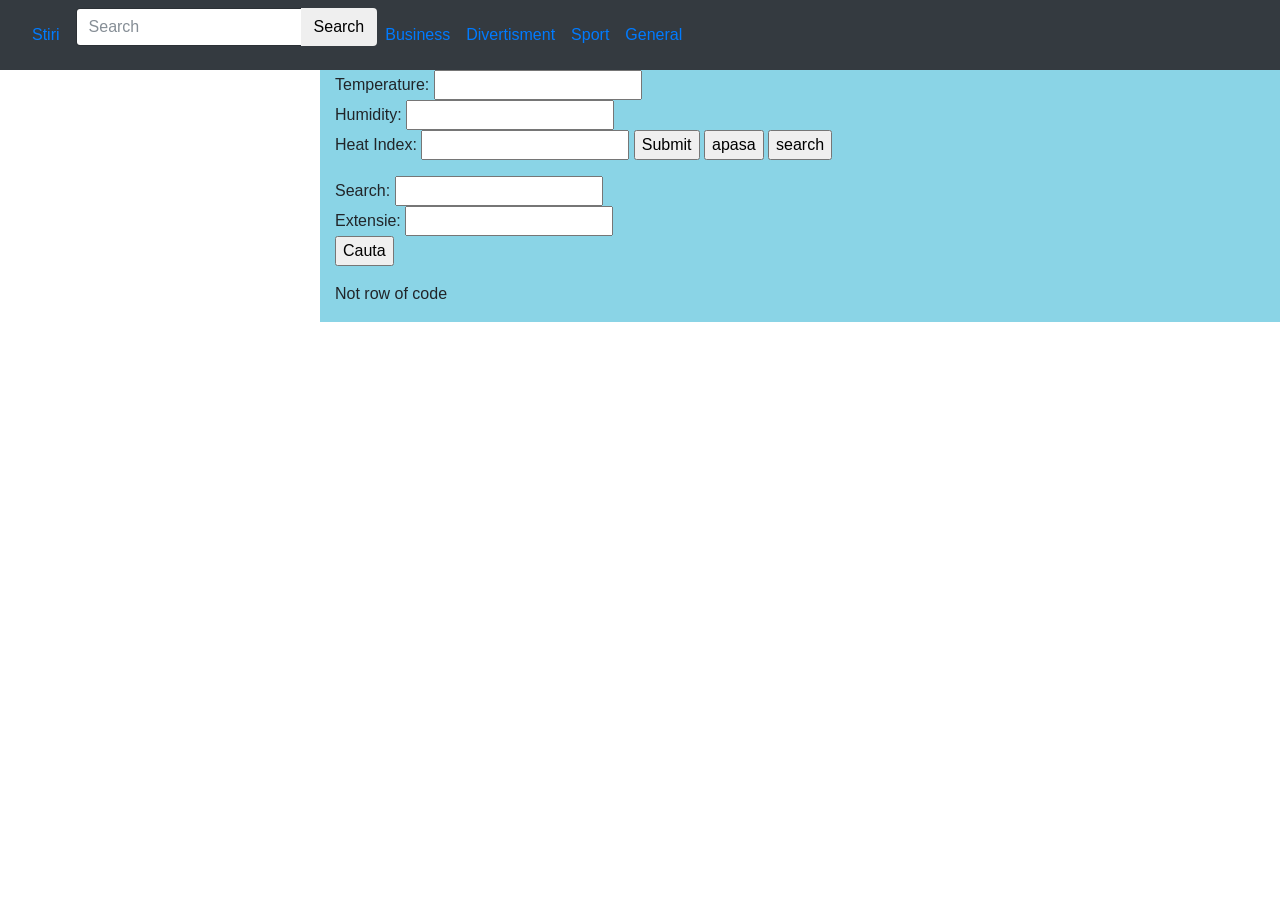
==== site/bus/index.html @ b095ba44 "log" ====
<html>
<head>
	<link rel="stylesheet" href="/site/bootstrap.css">
    <script src="/site/site.js" type="text/javascript"></script>
</head>

<body onLoad="start()">
<nav class="navbar navbar-expand-lg navbar-light bg-dark"> 
 <a class="nav-link" href="/site/">Stiri</a>
  <form action="search.py" class="navbar-form navbar-left">
		<div class="input-group">
		<input type="search" class="form-control" placeholder="Search" name="search">
		<div class="input-group-btn">
		<button type="submit" class="btn btn-default">Search</button>
		</div>
		</div>
	</form>
   
	<div id="link" class="mr-auto"></div>
    <p  id="log"></p>   

</nav>
<div class="container-fluid" style="background:rgba(32,172,208,0.52)">
<div class="row">
	<div class="col-3" style="background: rgba(255,255,255,1.00)"></div>
	<div class="col-6">
<form action="test.py" method="get" name="dataget">
Temperature: <input type="text" name="temp" id="temp">  <br />
Humidity: <input type="text" name="humid" id="humid">  <br />
Heat Index: <input type="text" name="heat" id="heat">  
<input type="submit" value="Submit"/>
<input type="button" value="apasa" onClick="showHint()"/>
<input type="button" value="search" onClick="search()"/>
</form>
<form action="search.py" method="get" name="dataget">
Search: <input type="text" name="search">  <br />
Extensie: <input type="text" name="ext"> <br/>
<input type="submit" value="Cauta"/>
</form>
<p id="txtHint">Not row of code</p>
</div>
<div class="col-3"></div>
	</div></div>
	<script src="/site/jquery-3.2.1.slim.min.js"></script>
	<script src="/site/popper.min.js"></script>
	<script src="/site/bootstrap.min.js"></script>
	</body>
</html>
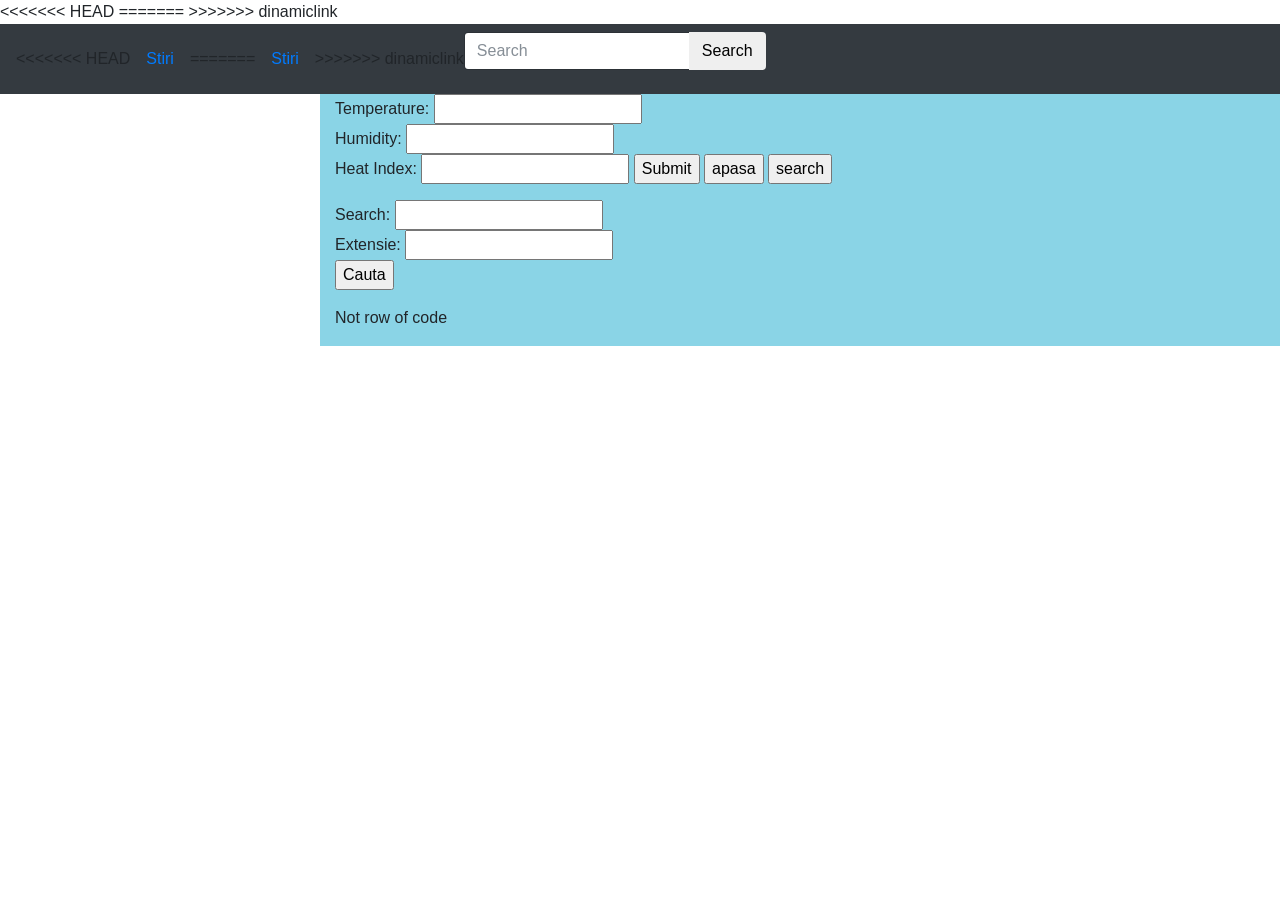
==== commit df64378f: "Merge branch 'dinamiclink' into css" ====
--- a/site/bus/index.html
+++ b/site/bus/index.html
@@ -1,12 +1,20 @@
 <html>
 <head>
 	<link rel="stylesheet" href="/site/bootstrap.css">
+<<<<<<< HEAD
+   <link rel="stylesheet" href="/site/site.css">
+=======
+>>>>>>> dinamiclink
     <script src="/site/site.js" type="text/javascript"></script>
 </head>
 
 <body onLoad="start()">
 <nav class="navbar navbar-expand-lg navbar-light bg-dark"> 
+<<<<<<< HEAD
+ <a class="nav-link linkbutton" href="/site/">Stiri</a>
+=======
  <a class="nav-link" href="/site/">Stiri</a>
+>>>>>>> dinamiclink
   <form action="search.py" class="navbar-form navbar-left">
 		<div class="input-group">
 		<input type="search" class="form-control" placeholder="Search" name="search">
--- a/site/site.css
+++ b/site/site.css
@@ -0,0 +1,4 @@
+a.linkbutton:hover{
+				background-color: #F30808;
+	            text-decoration: none;
+			}
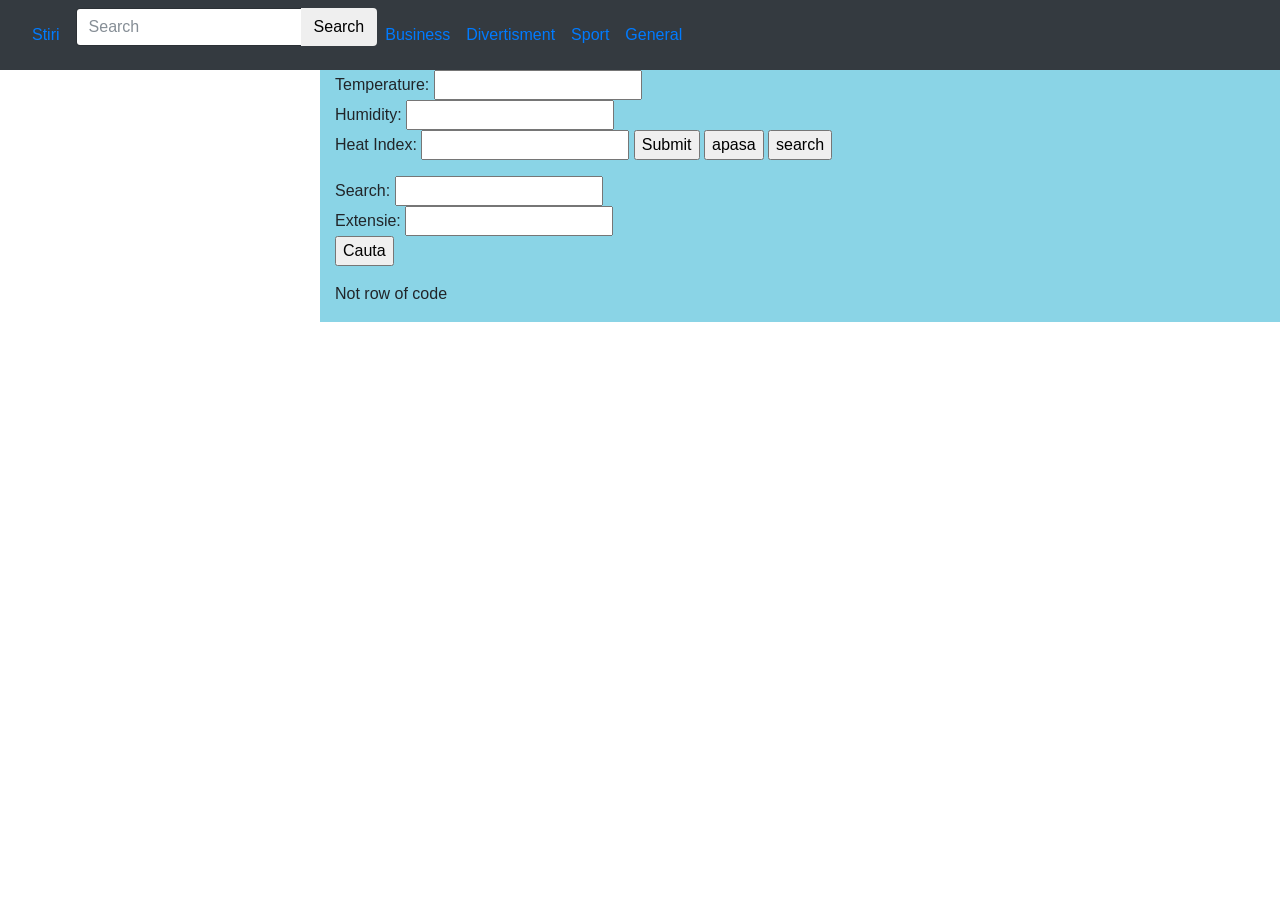
==== commit 68780f24: "k" ====
--- a/site/bus/index.html
+++ b/site/bus/index.html
@@ -1,20 +1,13 @@
 <html>
 <head>
 	<link rel="stylesheet" href="/site/bootstrap.css">
-<<<<<<< HEAD
    <link rel="stylesheet" href="/site/site.css">
-=======
->>>>>>> dinamiclink
     <script src="/site/site.js" type="text/javascript"></script>
 </head>
 
 <body onLoad="start()">
 <nav class="navbar navbar-expand-lg navbar-light bg-dark"> 
-<<<<<<< HEAD
  <a class="nav-link linkbutton" href="/site/">Stiri</a>
-=======
- <a class="nav-link" href="/site/">Stiri</a>
->>>>>>> dinamiclink
   <form action="search.py" class="navbar-form navbar-left">
 		<div class="input-group">
 		<input type="search" class="form-control" placeholder="Search" name="search">
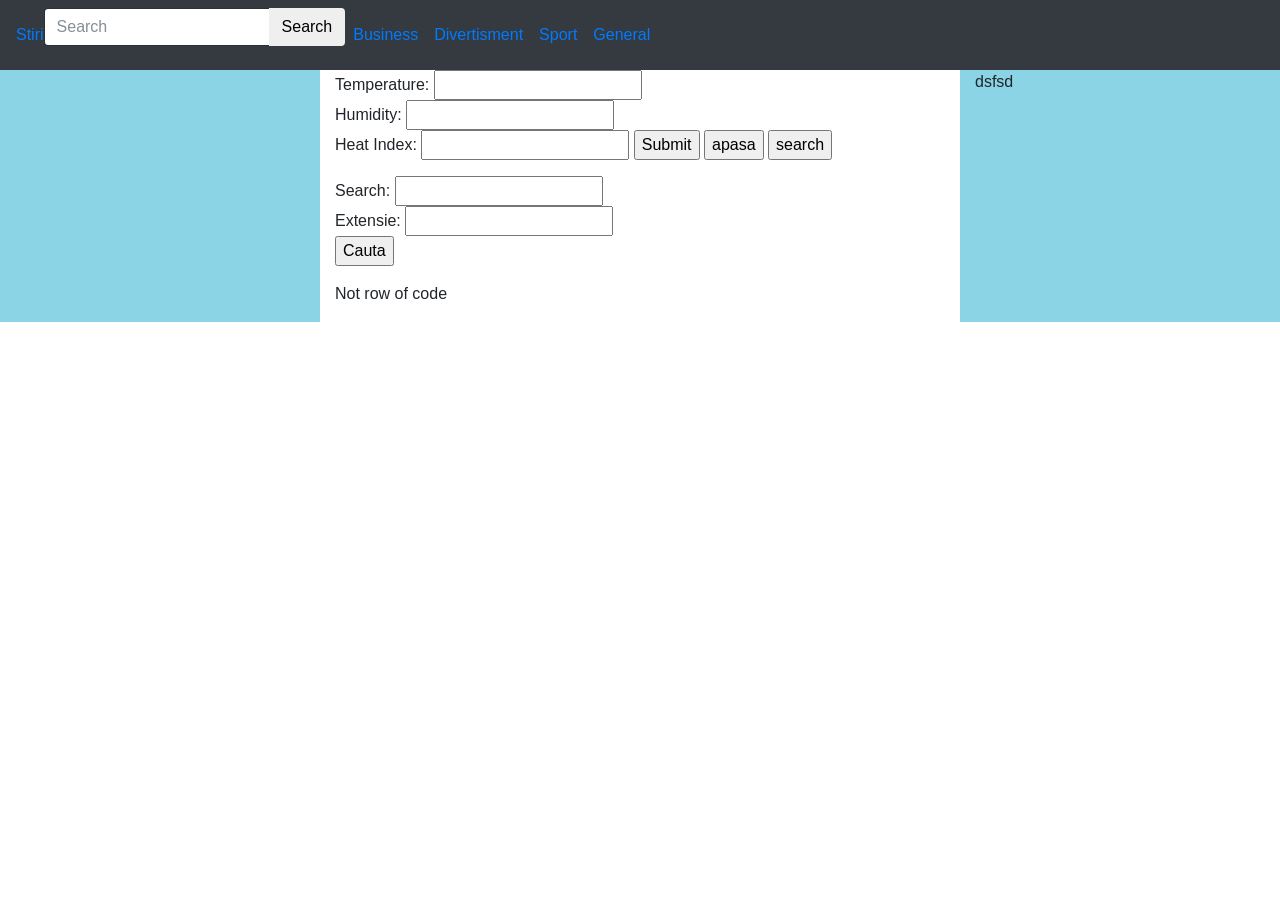
==== commit 993aef8d: "login+comm+admin" ====
--- a/site/bus/index.html
+++ b/site/bus/index.html
@@ -3,9 +3,10 @@
 	<link rel="stylesheet" href="/site/bootstrap.css">
    <link rel="stylesheet" href="/site/site.css">
     <script src="/site/site.js" type="text/javascript"></script>
+    <link rel="stylesheet" href="/site/font-awesome/css/font-awesome.min.css">
 </head>
 
-<body onLoad="start()">
+<body onLoad="log(); link();" >
 <nav class="navbar navbar-expand-lg navbar-light bg-dark"> 
  <a class="nav-link linkbutton" href="/site/">Stiri</a>
   <form action="search.py" class="navbar-form navbar-left">
@@ -23,8 +24,8 @@
 </nav>
 <div class="container-fluid" style="background:rgba(32,172,208,0.52)">
 <div class="row">
-	<div class="col-3" style="background: rgba(255,255,255,1.00)"></div>
-	<div class="col-6">
+	<div class="col-3" ></div>
+	<div class="col-6" style="background: rgba(255,255,255,1.00)">
 <form action="test.py" method="get" name="dataget">
 Temperature: <input type="text" name="temp" id="temp">  <br />
 Humidity: <input type="text" name="humid" id="humid">  <br />
@@ -40,7 +41,8 @@
 </form>
 <p id="txtHint">Not row of code</p>
 </div>
-<div class="col-3"></div>
+<div class="col-3">
+<p id="rank">dsfsd</p></div>
 	</div></div>
 	<script src="/site/jquery-3.2.1.slim.min.js"></script>
 	<script src="/site/popper.min.js"></script>
--- a/site/site.css
+++ b/site/site.css
@@ -1,4 +1,36 @@
 a.linkbutton:hover{
 				background-color: #F30808;
 	            text-decoration: none;
-			}+	            color: aliceblue;			
+}
+
+a.linkbutton{
+	padding: 0;	
+}
+
+.user_com{
+	padding: 30;
+	margin: 100;
+}
+
+.user_com{
+	  border:outset green;
+	  margin: 100;
+}
+
+.user_com:hover{
+	  border: outset red;
+}
+
+.txt_com{
+	border:outset blue;
+	padding: 20;
+}
+
+.point:hover{
+	cursor:pointer;
+}
+
+div.star1:hover{
+	border: red;
+}
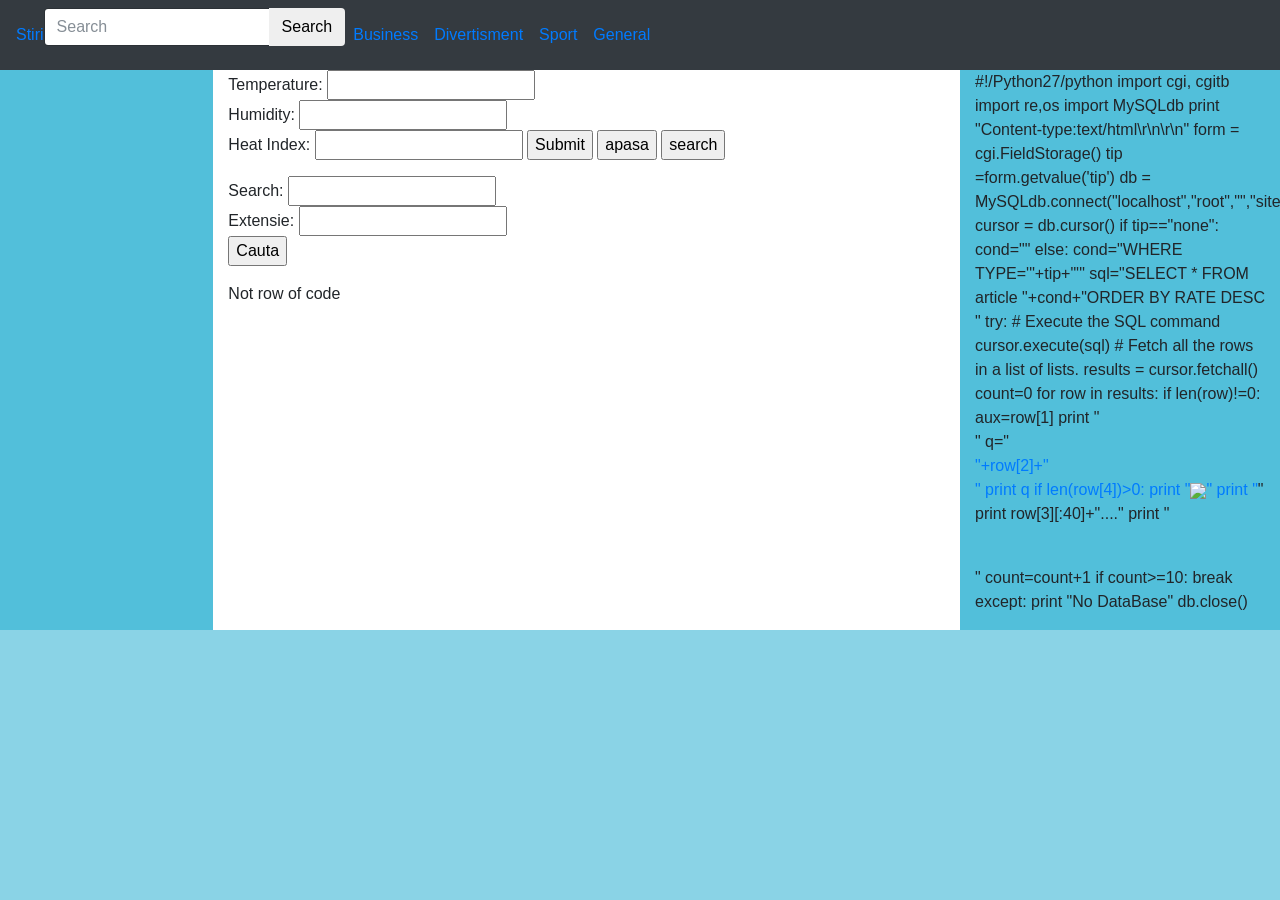
==== commit 8b5d7381: "new version" ====
--- a/site/bus/index.html
+++ b/site/bus/index.html
@@ -6,26 +6,18 @@
     <link rel="stylesheet" href="/site/font-awesome/css/font-awesome.min.css">
 </head>
 
-<body onLoad="log(); link();" >
+<body onLoad="start('bus');" >
 <nav class="navbar navbar-expand-lg navbar-light bg-dark"> 
  <a class="nav-link linkbutton" href="/site/">Stiri</a>
-  <form action="search.py" class="navbar-form navbar-left">
-		<div class="input-group">
-		<input type="search" class="form-control" placeholder="Search" name="search">
-		<div class="input-group-btn">
-		<button type="submit" class="btn btn-default">Search</button>
-		</div>
-		</div>
-	</form>
-   
-	<div id="link" class="mr-auto"></div>
-    <p  id="log"></p>   
+  <div id="loadsearch"></div>
+   <div id="link" class="mr-auto"></div>
+    <div  id="log"></div> 
 
 </nav>
 <div class="container-fluid" style="background:rgba(32,172,208,0.52)">
 <div class="row">
-	<div class="col-3" ></div>
-	<div class="col-6" style="background: rgba(255,255,255,1.00)">
+	<div class="col-2" ></div>
+	<div class="col-7" style="background: rgba(255,255,255,1.00)">
 <form action="test.py" method="get" name="dataget">
 Temperature: <input type="text" name="temp" id="temp">  <br />
 Humidity: <input type="text" name="humid" id="humid">  <br />
@@ -44,6 +36,7 @@
 <div class="col-3">
 <p id="rank">dsfsd</p></div>
 	</div></div>
+	
 	<script src="/site/jquery-3.2.1.slim.min.js"></script>
 	<script src="/site/popper.min.js"></script>
 	<script src="/site/bootstrap.min.js"></script>
--- a/site/site.css
+++ b/site/site.css
@@ -31,6 +31,12 @@
 	cursor:pointer;
 }
 
+.alink{text-decoration: none;}
+
 div.star1:hover{
 	border: red;
+}
+
+body{
+	background:rgba(32,172,208,0.52);
 }
